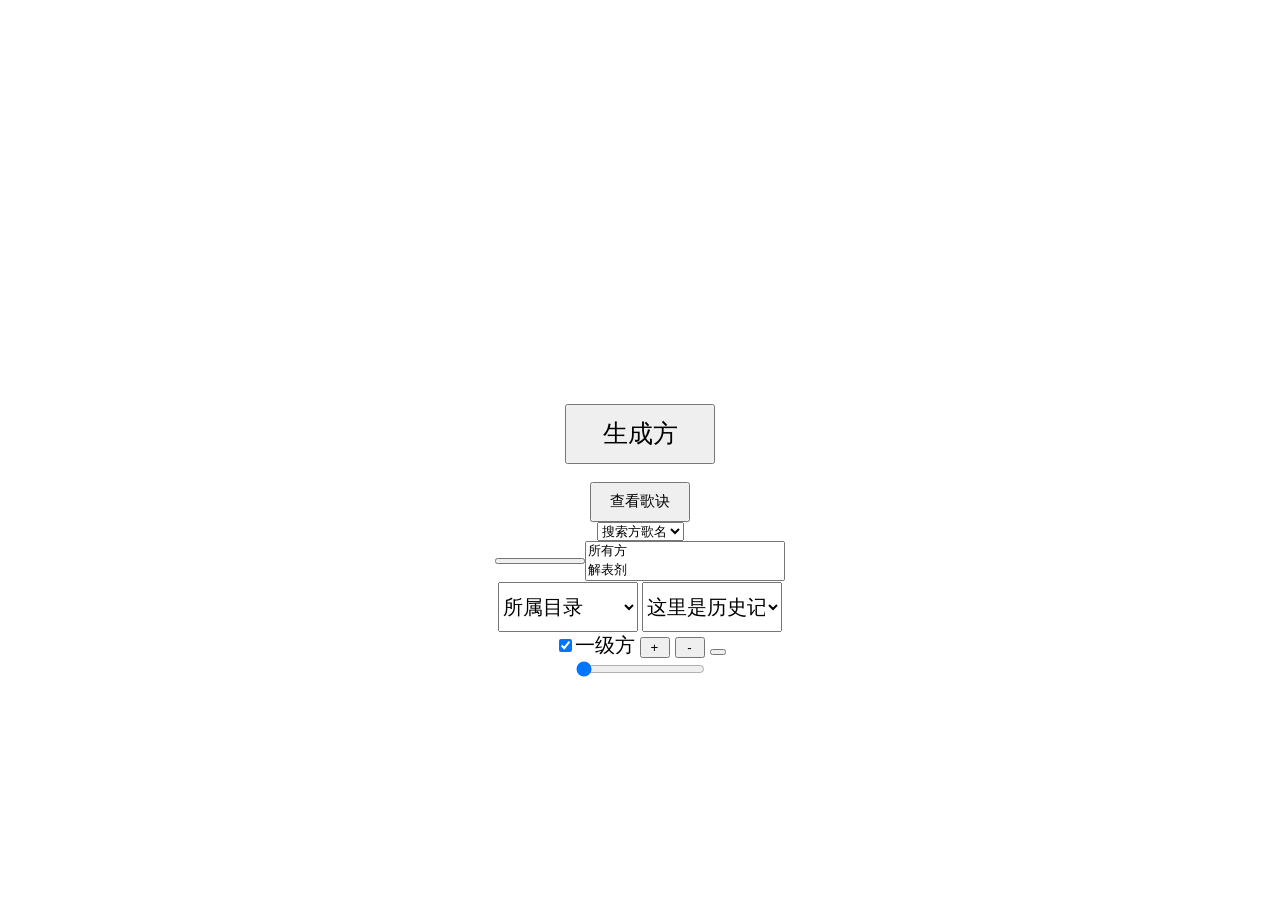
==== index.html @ f23f1255 "Update index.html" ====
<!DOCTYPE html>
<!––备注日志：请在数组里写入方，程序已对录入格式做了优化，可以自动换行，替换英文标点。––>
    <html lang="en">

    <head>
        <meta charset="UTF-8">
        <meta name="viewport" content="width=device-width, initial-scale=1.0">
        <title>随机方检查</title>
        <link rel="stylesheet" href="./style.css">
        <link href="https://cdnjs.cloudflare.com/ajax/libs/layui/2.9.7/css/layui.css" rel="stylesheet">
        <!-- 引入 layui.css -->
    </head>

    <body>
        <br><br><br><br><br><br><br><br>
        <div id="result_times"></div>
        <div id="result_fang" lay-on="test-tips-right"></div>
        <div id="result_poet"></div>
        <button onclick="generateFang(-1,-1)" style="width: 150px; height: 60px;font-size: 25px;">生成方</button>
        <br>
        <button onclick="words(1)" style="width: 100px; height: 40px;font-size: 15px;">查看歌诀</button>

        <div class="layui-form layui-font-20">
            <select lay-filter="select-filter" id="search" lay-search>
                <option value="">搜索方歌名</option>
            </select>
        </div>

        <div id="optionsContainer">
            <button type="button" class="layui-btn layui-bg-black" style="width: 90px;" onclick="switchOn()"
                id="switchFace">
                <i class="layui-icon layui-icon-next" id="swt"></i>
            </button>
            <div class="layui-btn-container" id="treeBox" style="display: none;height: 40px;color: #f7f7f7;">
                <button type="button" class="layui-btn layui-bg-blue" lay-on="test-page-custom" style="width: 190px; ">
                    <i class="layui-icon  layui-icon-table layui-bg-blue" style="font-size: 50px;"></i>
                </button>
            </div>
            <form id="myForm" style="display: block;">
                <select id="optionsDropdown" multiple required>
                    <option value="all" required>所有方</option>
                </select>
            </form>
        </div>

        <div>
            <select id="MenuSort" onchange="handleSort()"
                style="width: 140px; height: 50px;font-size: 20px;align-items: center;">
                <option value="default">所属目录
            </select>

            <select id="MenuHis" onchange="handleHis()"
                style="width: 140px; height: 50px;font-size: 20px;align-items: center;">
                <option value="default">这里是历史记录</option>
            </select>
        </div>

        <div id="set">
            <label>
                <input type="checkbox" id="myFir" checked>一级方
            </label>
            <button onclick="reschange(1)" id="reslarer" style="width: 30px">+</button>
            <button onclick="reschange(0)" id="ressmaer" style="width: 30px">-</button>
            <button type="button" class="layui-btn layui-btn-primary" lay-on="confirm">
                <i class="layui-icon layui-icon-file"></i>
            </button>
            <div id="testDescrive" style="display: none;">
                开发者选项
                <button onclick="showTest(0)">▼</button>
            </div>
            <div id="test"></div>
        </div>

        <div class="slider-container inline" id = "del">
            <input type="range" class="slider" min="0" max="1" step="1" value="0" oninput="handleSliderChange(this.value)">
        </div>

        <div id="author" style="display: none;">
            <br><br>
            Powered by：
            <a href="https://github.com/xianyu1orang/TCM-tools" target="_blank">
                <img src="https://logos-world.net/wp-content/uploads/2020/11/GitHub-Logo.png"
                    style=" width:100px; height: 60px;">
            </a>
            <a href="https://www.fjtcm.edu.cn/" target="_blank">
                <img src="https://s3.bmp.ovh/imgs/2024/03/05/22f8a74f2060e7b3.jpg" style=" width:100px; height: 60px;">
            </a>
            <br>
            <a href="https://layui.dev/" target="_blank">
                <img src="https://img2.imgtp.com/2024/03/05/17U1JLOt.webp" style=" width:250px; height: 60px;">
            </a>

            <br><br>
        </div>

        <!-- 引入 layui.js -->
        <script src="https://cdnjs.cloudflare.com/ajax/libs/layui/2.9.7/layui.js"></script>
        <script src="./data.js"></script>
        <script src="./scripts.js"></script>
    </body>

    </html>
---- style.css ----
body {
    display: flex;
    align-items: center;
    justify-content: center;
    height: 100vh;
    margin: 0;
    flex-direction: column;
}

#result_fang {
    font-size: 40px;
    margin-top: 20px;
    text-align: center;
}

#result_poet {
    font-size: 30px;
    margin-top: 20px;
    text-align: center;
}

#author {
    font-size: 30px;
    margin-top: 20px;
    text-align: center;
    
}

#optionsContainer {
    display: flex;
    align-items: center;
    font-size: 1em;
}

#optionsDropdown {
    height: 3em;
    width: 200px;
}

#set {
    font-size: 20px;
    text-align: center;
}
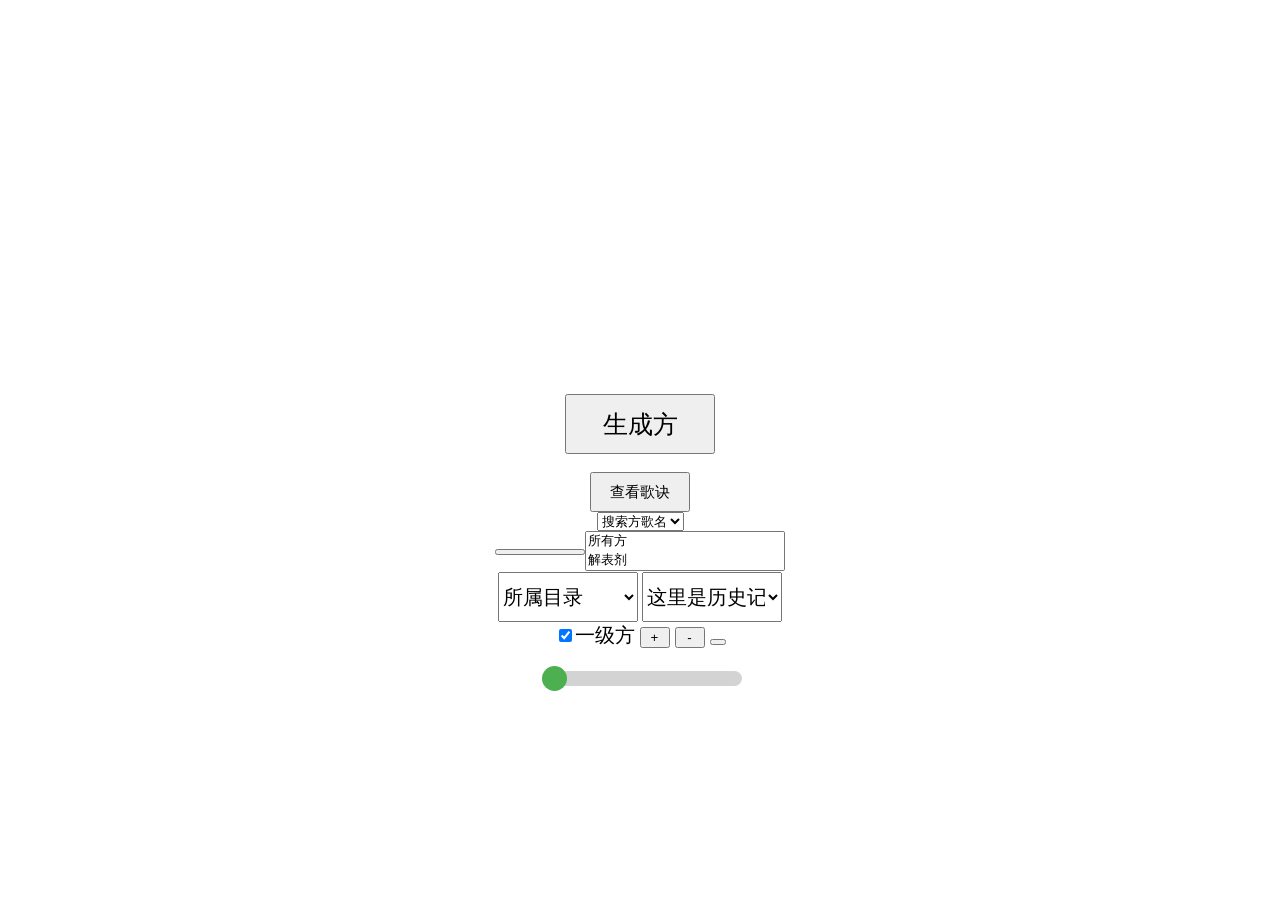
==== commit 2ad96ea3: "Update index.html" ====
--- a/index.html
+++ b/index.html
@@ -14,7 +14,7 @@
     <body>
         <br><br><br><br><br><br><br><br>
         <div id="result_times"></div>
-        <div id="result_fang" lay-on="test-tips-right"></div>
+        <div id="result_fang" lay-on="test-tips-bottom"></div>
         <div id="result_poet"></div>
         <button onclick="generateFang(-1,-1)" style="width: 150px; height: 60px;font-size: 25px;">生成方</button>
         <br>
--- a/style.css
+++ b/style.css
@@ -7,10 +7,18 @@
     flex-direction: column;
 }
 
+#result_times {
+    font-size: 40px;
+    margin-top: 20px;
+    text-align: center;
+}
+
 #result_fang {
     font-size: 40px;
     margin-top: 20px;
     text-align: center;
+    cursor: pointer;
+    text-decoration: underline dotted;
 }
 
 #result_poet {
@@ -20,10 +28,9 @@
 }
 
 #author {
-    font-size: 30px;
+    font-size: 35px;
     margin-top: 20px;
     text-align: center;
-    
 }
 
 #optionsContainer {
@@ -41,3 +48,53 @@
     font-size: 20px;
     text-align: center;
 }
+
+.inline {
+    display: inline-block;
+}
+
+.slider-container {
+    width: 200px;
+    margin: 20px;
+}
+
+.slider {
+    -webkit-appearance: none;
+    appearance: none;
+    width: 100%;
+    height: 15px;
+    border-radius: 8px;
+    background: #d3d3d3;
+    outline: none;
+    transition: background 0.3s;
+    /* 添加过渡效果 */
+}
+
+.slider::-webkit-slider-thumb {
+    -webkit-appearance: none;
+    appearance: none;
+    width: 25px;
+    height: 25px;
+    border-radius: 50%;
+    background: #4CAF50;
+    cursor: pointer;
+    transition: background 0.3s;
+    /* 添加过渡效果 */
+}
+
+.slider::-moz-range-thumb {
+    width: 25px;
+    height: 25px;
+    border-radius: 50%;
+    background: #4CAF50;
+    cursor: pointer;
+    transition: background 0.3s;
+    /* 添加过渡效果 */
+}
+
+/* 当滑块处于激活状态时，改变颜色 */
+.slider:focus,
+.slider::-webkit-slider-thumb:focus,
+.slider::-moz-range-thumb:focus {
+    background: #64c7ff;
+}
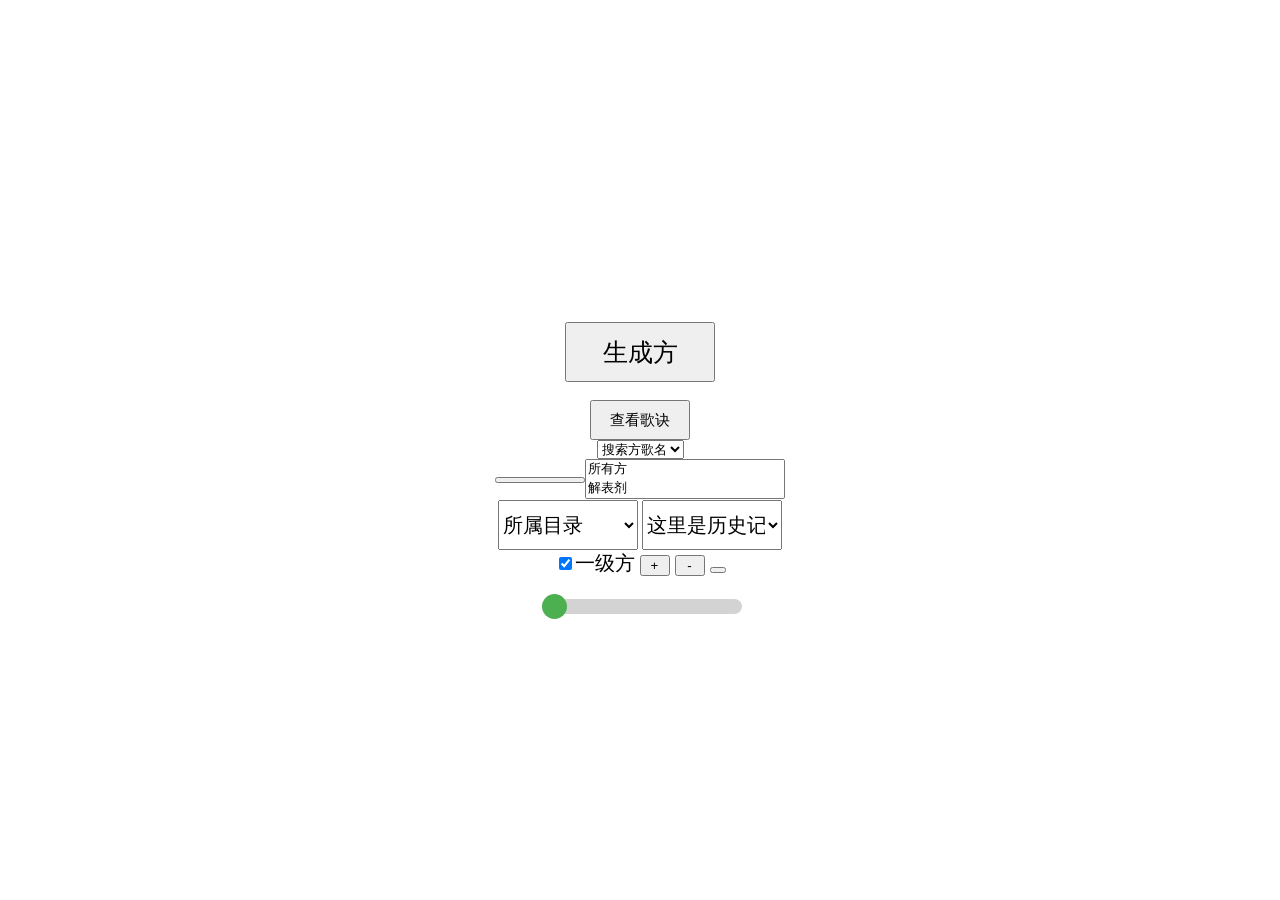
==== commit f0b8e59d: "Update index.html" ====
--- a/index.html
+++ b/index.html
@@ -12,7 +12,6 @@
     </head>
 
     <body>
-        <br><br><br><br><br><br><br><br>
         <div id="result_times"></div>
         <div id="result_fang" lay-on="test-tips-bottom"></div>
         <div id="result_poet"></div>
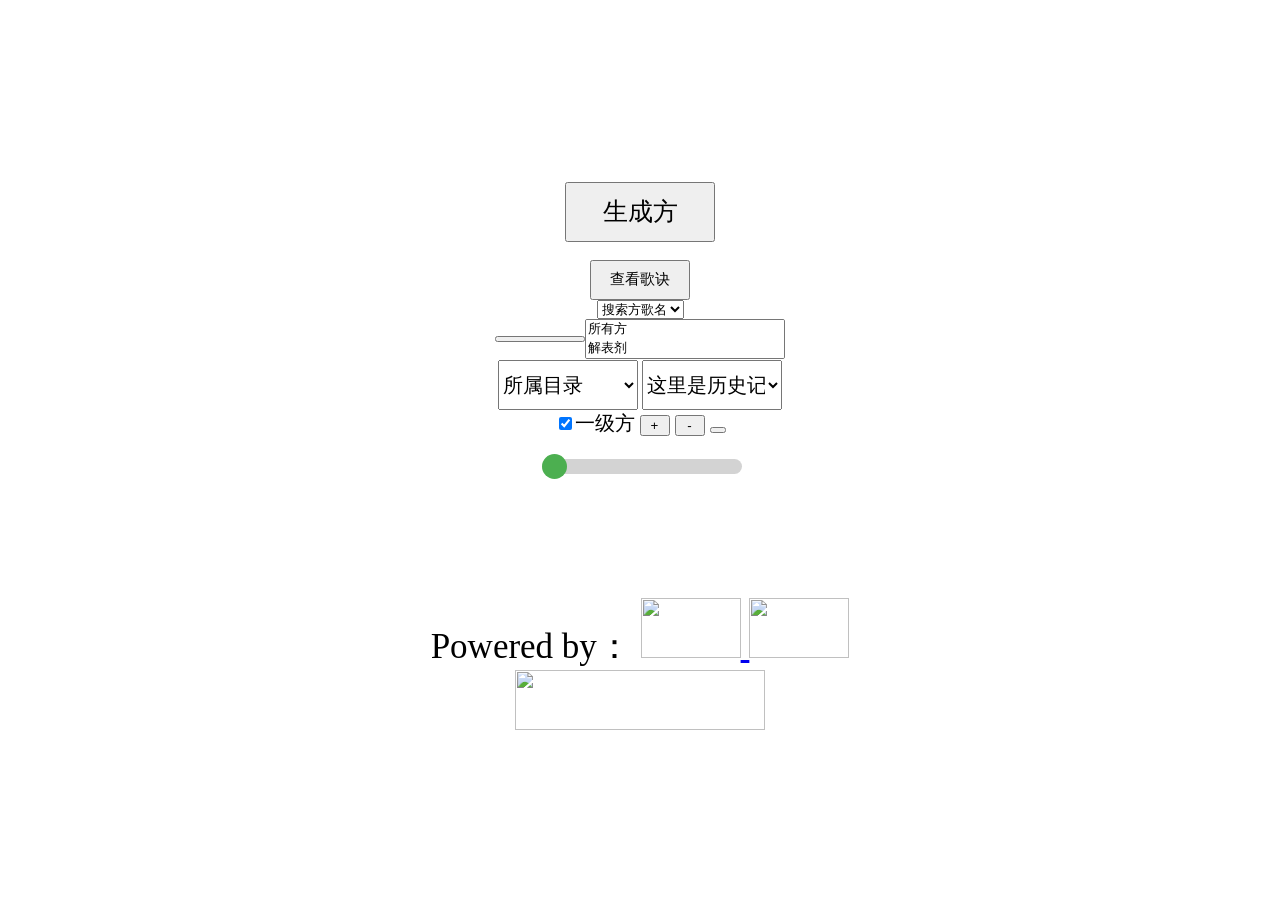
==== commit 650a039f: "Update index.html" ====
--- a/index.html
+++ b/index.html
@@ -74,7 +74,7 @@
             <input type="range" class="slider" min="0" max="1" step="1" value="0" oninput="handleSliderChange(this.value)">
         </div>
 
-        <div id="author" style="display: none;">
+        <div id="author">
             <br><br>
             Powered by：
             <a href="https://github.com/xianyu1orang/TCM-tools" target="_blank">
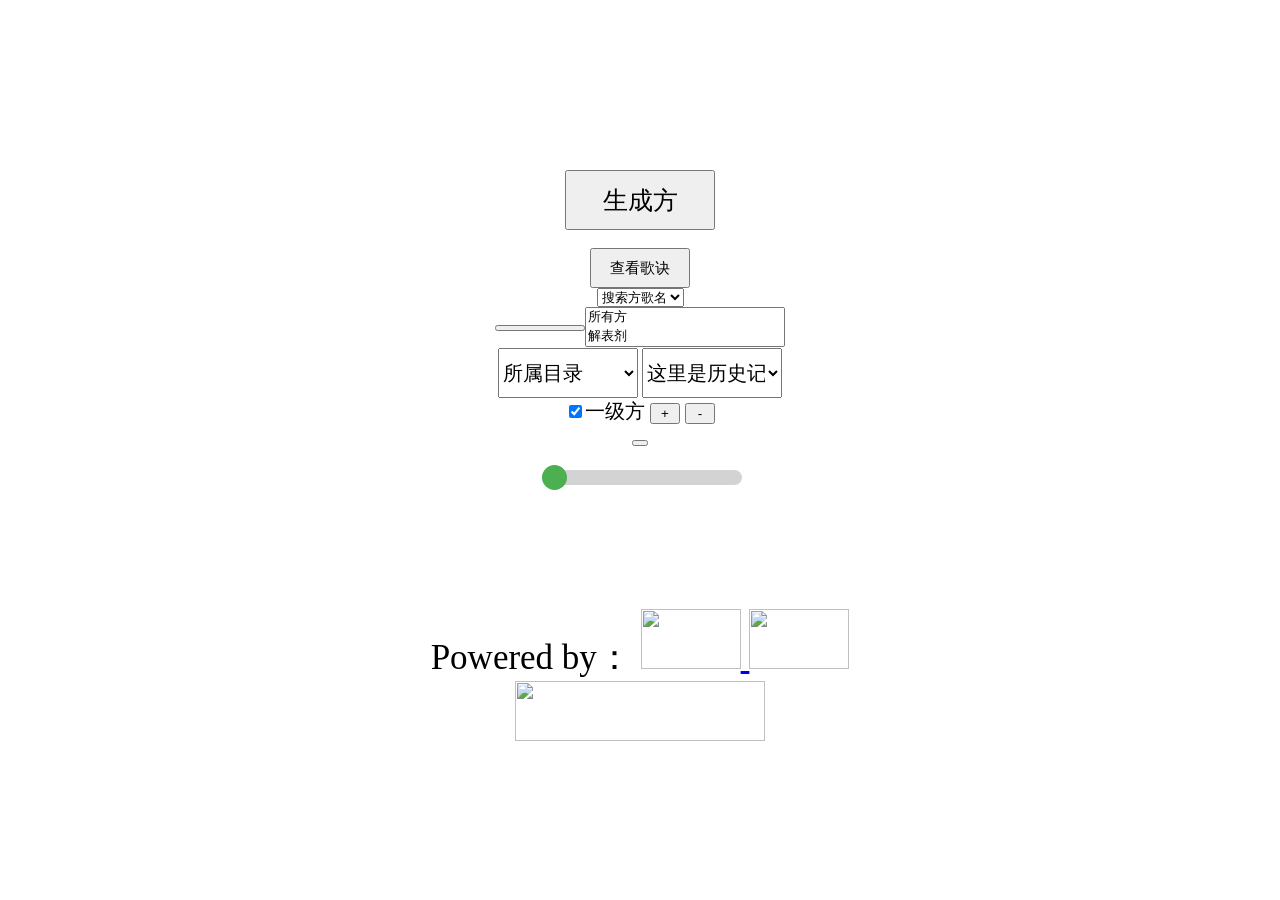
==== commit a335d876: "Update index.html" ====
--- a/index.html
+++ b/index.html
@@ -60,9 +60,16 @@
             </label>
             <button onclick="reschange(1)" id="reslarer" style="width: 30px">+</button>
             <button onclick="reschange(0)" id="ressmaer" style="width: 30px">-</button>
-            <button type="button" class="layui-btn layui-btn-primary" lay-on="confirm">
+            <!-- <button type="button" class="layui-btn layui-btn-primary" lay-on="confirm">
                 <i class="layui-icon layui-icon-file"></i>
-            </button>
+            </button> -->
+
+            <div class="layui-btn-container" style="font-size: 20px;">
+                <button class="layui-btn demo-dropdown-base" lay-options="{align: 'center'}">
+                    <i class="layui-icon layui-icon-file layui-font-20"></i>
+                  </button>
+            </div>
+
             <div id="testDescrive" style="display: none;">
                 开发者选项
                 <button onclick="showTest(0)">▼</button>
@@ -70,8 +77,9 @@
             <div id="test"></div>
         </div>
 
-        <div class="slider-container inline" id = "del">
-            <input type="range" class="slider" min="0" max="1" step="1" value="0" oninput="handleSliderChange(this.value)">
+        <div class="slider-container inline" id="del">
+            <input type="range" class="slider" min="0" max="1" step="1" value="0"
+                oninput="handleSliderChange(this.value)">
         </div>
 
         <div id="author">
